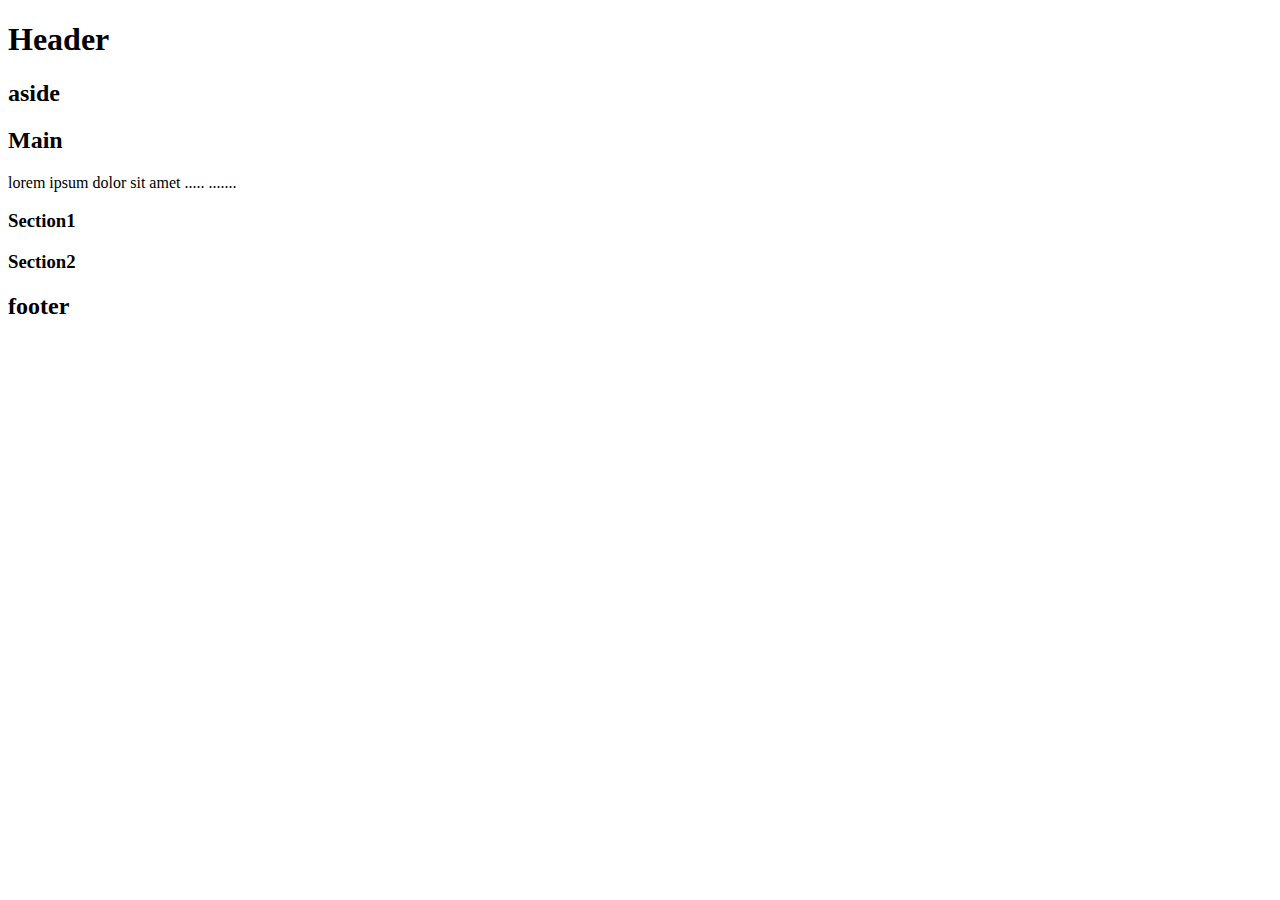
==== selektorenTest/index.html @ 66425524 "änderung" ====
<!DOCTYPE html>
<html lang="en">
<head>
    <meta charset="UTF-8">
    <meta http-equiv="X-UA-Compatible" content="IE=edge">
    <meta name="viewport" content="width=device-width, initial-scale=1.0">
    <title>Document</title>
<link rel="stylesheet" href="styles.css" 
</head>
<body>
<div class="container"
    <header>
            <h1>Header</h1>
    </header>
    <aside>
        <h2>
            aside
        </h2>
    </aside>
    <main>
        <h2>Main</h2>
        <p>
            lorem ipsum dolor sit amet ..... 
            ....... 
        </p>
    </main>
    <section id="section1">
            <h3>Section1</h3>
    </section>
    <section id="section2">
        <h3>Section2</h3>
    </section>
    <footer>
        <h2>footer</h2>
    </footer>

</body>
</html>
---- selektorenTest/styles.css ----
body {

}

header {
    background-color: blueviolet;
}
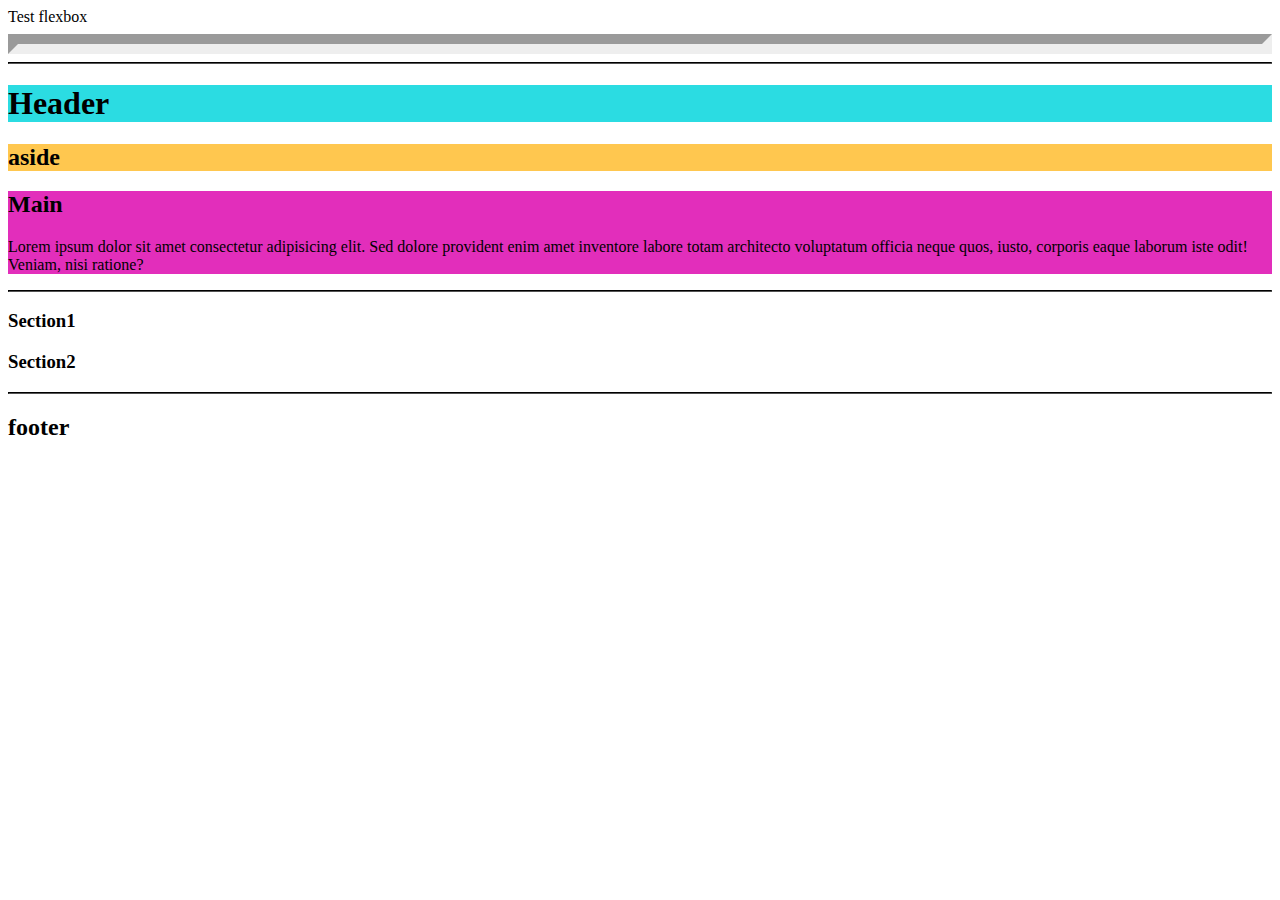
==== commit dab6c3e8: "änderung" ====
--- a/selektorenTest/index.html
+++ b/selektorenTest/index.html
@@ -4,11 +4,13 @@
     <meta charset="UTF-8">
     <meta http-equiv="X-UA-Compatible" content="IE=edge">
     <meta name="viewport" content="width=device-width, initial-scale=1.0">
-    <title>Document</title>
-<link rel="stylesheet" href="styles.css" 
+    <link rel="stylesheet" href="styles.css"
+    <title>Test flexbox</title>
 </head>
 <body>
-<div class="container"
+    <hr style="border-width: 10px;">
+    <hr style="border-color: black;" 
+<div class="container">
     <header>
             <h1>Header</h1>
     </header>
@@ -20,19 +22,22 @@
     <main>
         <h2>Main</h2>
         <p>
-            lorem ipsum dolor sit amet ..... 
-            ....... 
+            Lorem ipsum dolor sit amet consectetur adipisicing elit. 
+            Sed dolore provident enim amet inventore labore totam architecto voluptatum officia neque quos, iusto, corporis eaque laborum iste odit! Veniam, nisi ratione?
         </p>
     </main>
+    <hr style="border-color: black;"
     <section id="section1">
             <h3>Section1</h3>
     </section>
     <section id="section2">
         <h3>Section2</h3>
     </section>
+    <hr style="border-color: black;"
     <footer>
         <h2>footer</h2>
     </footer>
+</div>
 
 </body>
 </html>--- a/selektorenTest/styles.css
+++ b/selektorenTest/styles.css
@@ -1,7 +1,25 @@
-body {
+body{
 
 }
 
 header {
-    background-color: blueviolet;
+    background-color: rgb(43, 220, 226);
 }
+
+aside {
+    background-color: rgba(255, 185, 35, 0.801);
+}
+main {
+    background-color: rgb(226, 46, 187);
+}
+ 
+footer {
+    background-color: rgb(123, 255, 46);
+}
+
+div {
+    width: 1000px;
+    border: 15px seagreen;
+    padding: 50px;
+    margin: 20px;
+}
